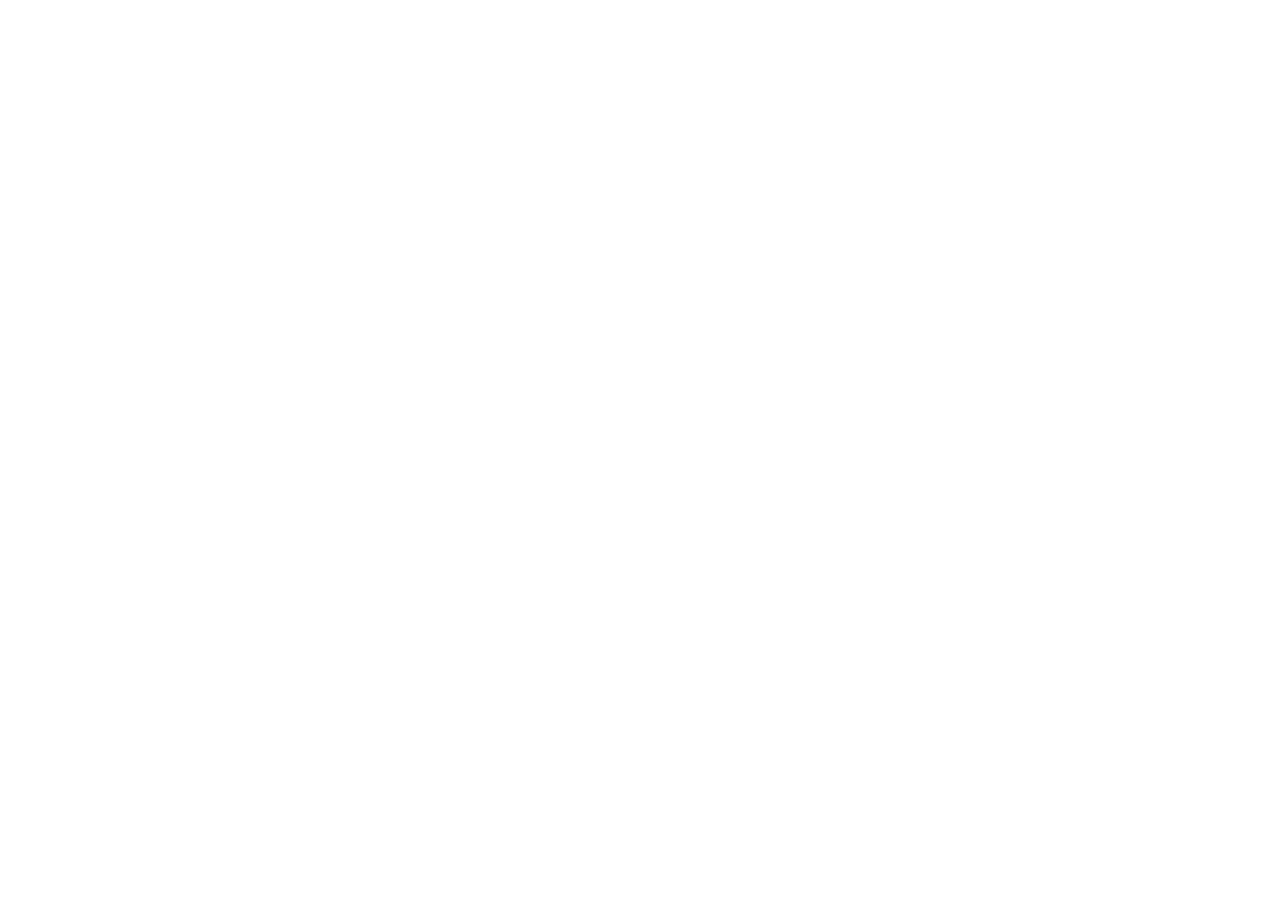
==== site/index.html @ e60ed1c7 "angular added" ====
<!doctype html>
<html>
    <head>
        <title>Coffee Reviews</title>
        <script src="js/angular.min.js"></script>
        <script src="js/app.js"></script>
        <link rel="stylesheet" href="css/style.css" type="text/css">
    </head>
    <body ng-app="myApp">
        <div class="container">
            <div class="side-bar" ng-controller="coffeeMenuCtrl">
                <ul>
                    <li ng-repeat="coffee in coffees">{{coffee.name}}</li>
                </ul>
            </div>
            <div class="main-content" ng-controller="mainContentCtrl">

            </div>
        </div>
    </body>
</html>
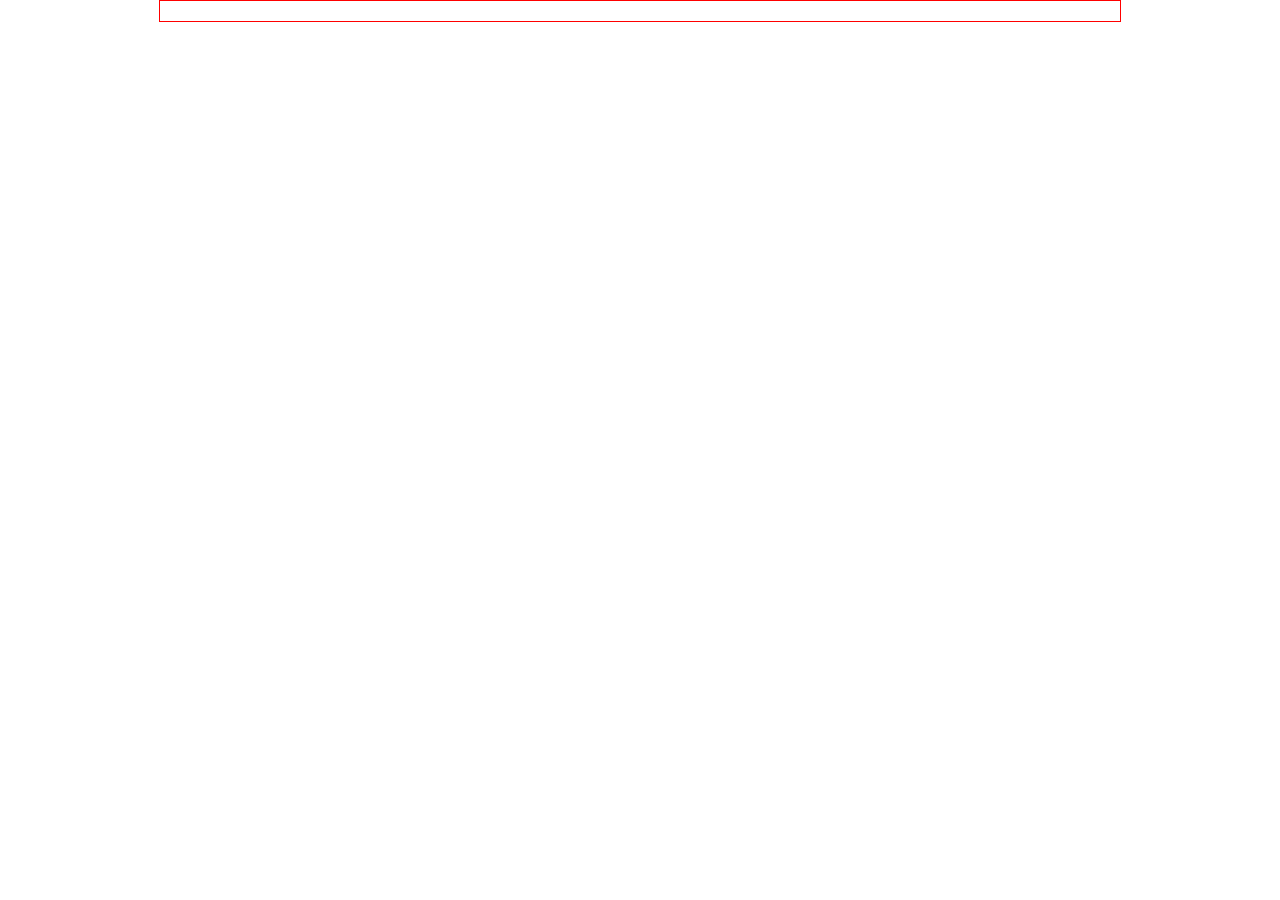
==== commit 96766a9a: "client side" ====
--- a/site/index.html
+++ b/site/index.html
@@ -2,20 +2,28 @@
 <html>
     <head>
         <title>Coffee Reviews</title>
-        <script src="js/angular.min.js"></script>
+        <!--<script src="js/angular.min.js"></script>-->
         <script src="js/app.js"></script>
         <link rel="stylesheet" href="css/style.css" type="text/css">
     </head>
-    <body ng-app="myApp">
+    <body ng-app="myApp" onload="initApp()">
         <div class="container">
-            <div class="side-bar" ng-controller="coffeeMenuCtrl">
-                <ul>
+            <div class="side-bar" ng-controller="coffeeMenuCtrl" style="display: none;">
+                <ul >
                     <li ng-repeat="coffee in coffees">{{coffee.name}}</li>
                 </ul>
             </div>
-            <div class="main-content" ng-controller="mainContentCtrl">
+
+            <div class="side-bar">
+                <ul id="coffee-menu">
+
+                </ul>
+            </div>
+            <div class="main-content" id="coffee-reveiws">
 
             </div>
         </div>
     </body>
-</html>+</html>
+
+
--- a/site/css/style.css
+++ b/site/css/style.css
@@ -0,0 +1,32 @@
+*{
+    margin: 0px;
+    padding: 0px;
+}
+
+ul{
+    list-style: none;
+}
+
+a {
+    cursor: pointer;
+}
+
+.container{
+    margin: 0px auto;
+    width: 960px;
+    border: red solid 1px;
+    overflow: hidden;
+}
+
+.container .side-bar{
+    float: left;
+    width: 200px;
+    padding: 10px;
+}
+
+
+.container .main-content{
+    float: left;
+    width: 700px;
+    padding: 10px;
+}
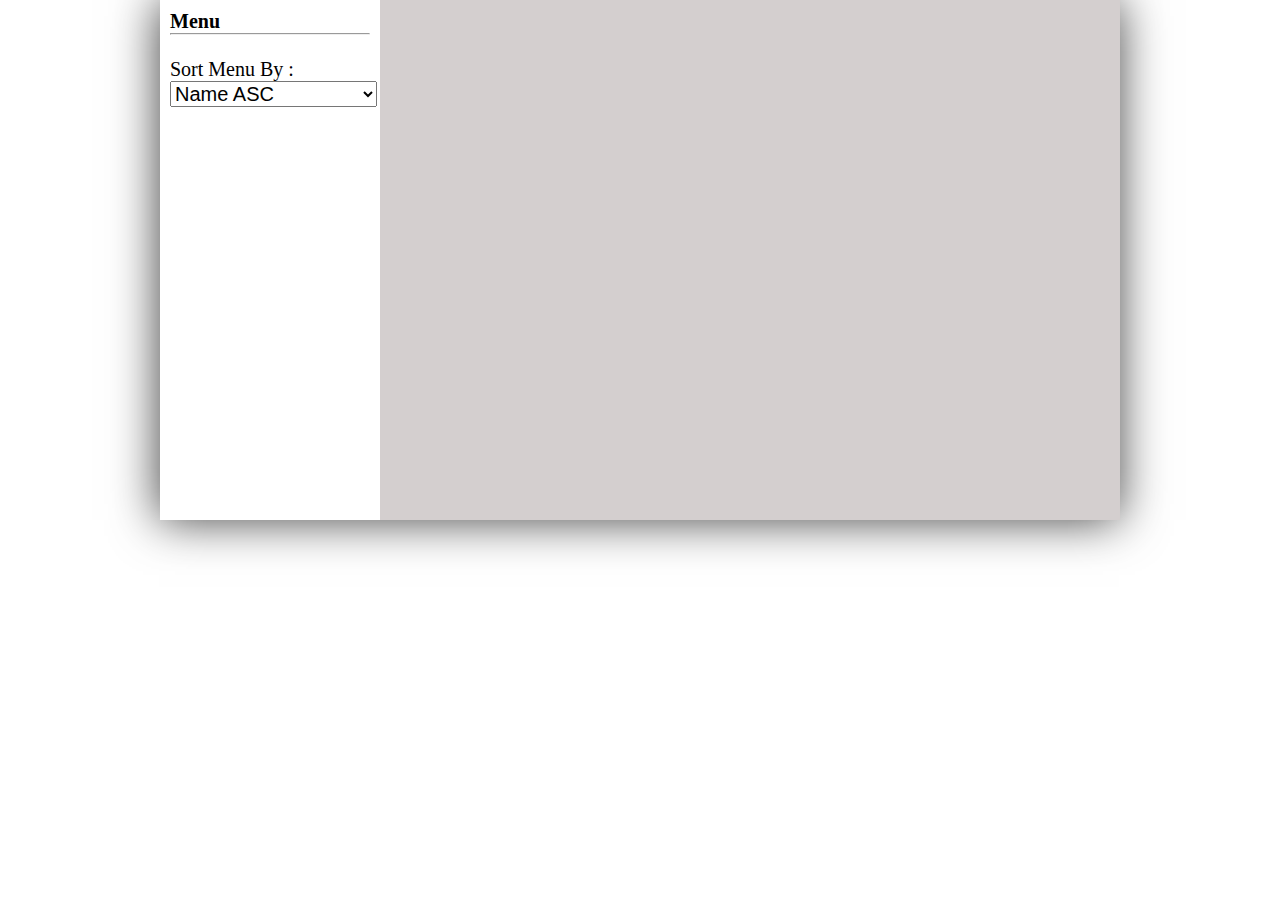
==== commit 8f0967a2: "css updated" ====
--- a/site/index.html
+++ b/site/index.html
@@ -2,25 +2,29 @@
 <html>
     <head>
         <title>Coffee Reviews</title>
-        <!--<script src="js/angular.min.js"></script>-->
+        <script src="js/function.js"></script>
         <script src="js/app.js"></script>
         <link rel="stylesheet" href="css/style.css" type="text/css">
     </head>
-    <body ng-app="myApp" onload="initApp()">
+    <body onload="initApp()">
         <div class="container">
-            <div class="side-bar" ng-controller="coffeeMenuCtrl" style="display: none;">
-                <ul >
-                    <li ng-repeat="coffee in coffees">{{coffee.name}}</li>
+            <div class="side-bar">
+
+                <h3>Menu</h3>
+                <hr/>
+                <ul id="coffee-menu">
                 </ul>
+
+                <br/>
+                Sort Menu By : 
+                <select onchange="sortMenu(this.value)">
+                    <option value="name">Name ASC</option>
+                    <option value="rating">Average Rating ASC</option>
+                </select>
             </div>
-
-            <div class="side-bar">
-                <ul id="coffee-menu">
-
-                </ul>
-            </div>
-            <div class="main-content" id="coffee-reveiws">
-
+            <div class="main-content" id="main-content">
+                <div id="coffee-reveiws"></div>
+                <div id="coffee-reveiw-form"></div>
             </div>
         </div>
     </body>
--- a/site/css/style.css
+++ b/site/css/style.css
@@ -1,6 +1,8 @@
 *{
     margin: 0px;
     padding: 0px;
+
+    font-size: 20px;
 }
 
 ul{
@@ -14,19 +16,139 @@
 .container{
     margin: 0px auto;
     width: 960px;
-    border: red solid 1px;
     overflow: hidden;
+
+
+    -webkit-box-shadow: -1px 0px 45px 0px rgba(0,0,0,0.75);
+    -moz-box-shadow: -1px 0px 45px 0px rgba(0,0,0,0.75);
+    box-shadow: -1px 0px 45px 0px rgba(0,0,0,0.75);
 }
 
 .container .side-bar{
     float: left;
     width: 200px;
     padding: 10px;
+
 }
 
 
 .container .main-content{
     float: left;
-    width: 700px;
+    width: 720px;
     padding: 10px;
+    background: #d4cfcf;
+    min-height: 500px;
 }
+
+ul#coffee-menu li {
+    padding: 4px 2px 4px 8px;
+    border-bottom: #cccccc solid 1px;
+} 
+
+ul#coffee-menu li:hover {
+    background: #ccccff;
+}
+
+ul#coffee-menu li span{
+    float: right;
+    -webkit-border-radius: 7px;
+    -moz-border-radius: 7px;
+    border-radius: 7px;
+    display: inline-block;
+    width: 45px;
+    text-align: center;
+    background: #ece7e7;
+}
+
+ul#coffee-menu li a{
+    display: inline-block;
+    text-transform: capitalize;
+}
+
+
+ul.coffee-details li{
+    padding: 8px;
+    background: #e2ebf1;
+}
+
+.coffee-name{
+    border-bottom: #cccccc solid 1px;
+    font-size: 20px;
+    font-weight: bold;
+}
+
+.coffee-img{
+    text-align: center;
+}
+
+.coffee-img img{
+    max-width: 600px;
+}
+.coffee-avg-rating{
+    background: gold !important;
+    font-weight: bold;
+    font-style: italic;
+}
+
+li.review{
+    margin-top: 5px;
+    background: #efeff2 !important;
+
+    -webkit-border-radius: 7px;
+    -moz-border-radius: 7px;
+    border-radius: 7px;
+}
+
+.reviewer-name, .rating{
+    border-bottom: #d4cfcf solid 1px;
+    font-weight: bold;
+    text-transform: capitalize;
+}
+
+.rating{
+    text-align: right;
+    font-style: italic;
+}
+
+.rating span{
+    float: right;
+    -webkit-border-radius: 7px;
+    -moz-border-radius: 7px;
+    border-radius: 7px;
+    display: inline-block;
+    width: 45px;
+    text-align: center;
+    background: #ece7e7;
+}
+
+.review-content {
+    padding: 12px;
+    font-style: italic;
+    border-bottom: #d4cfcf solid 1px;
+}
+
+.action{
+    margin-top: 10px;
+    overflow: hidden;
+}
+
+.action a, input[type=button]{
+    -webkit-border-radius: 5px;
+    -moz-border-radius: 5px;
+    border-radius: 5px;
+    display: inline-block;
+    text-align: center;
+    border: #999999;
+    background: #dedede;
+    margin: 5px;
+
+    padding: 4px 8px;
+}
+
+.update{
+    float: left;
+}
+
+.delete{
+    float: right;
+}
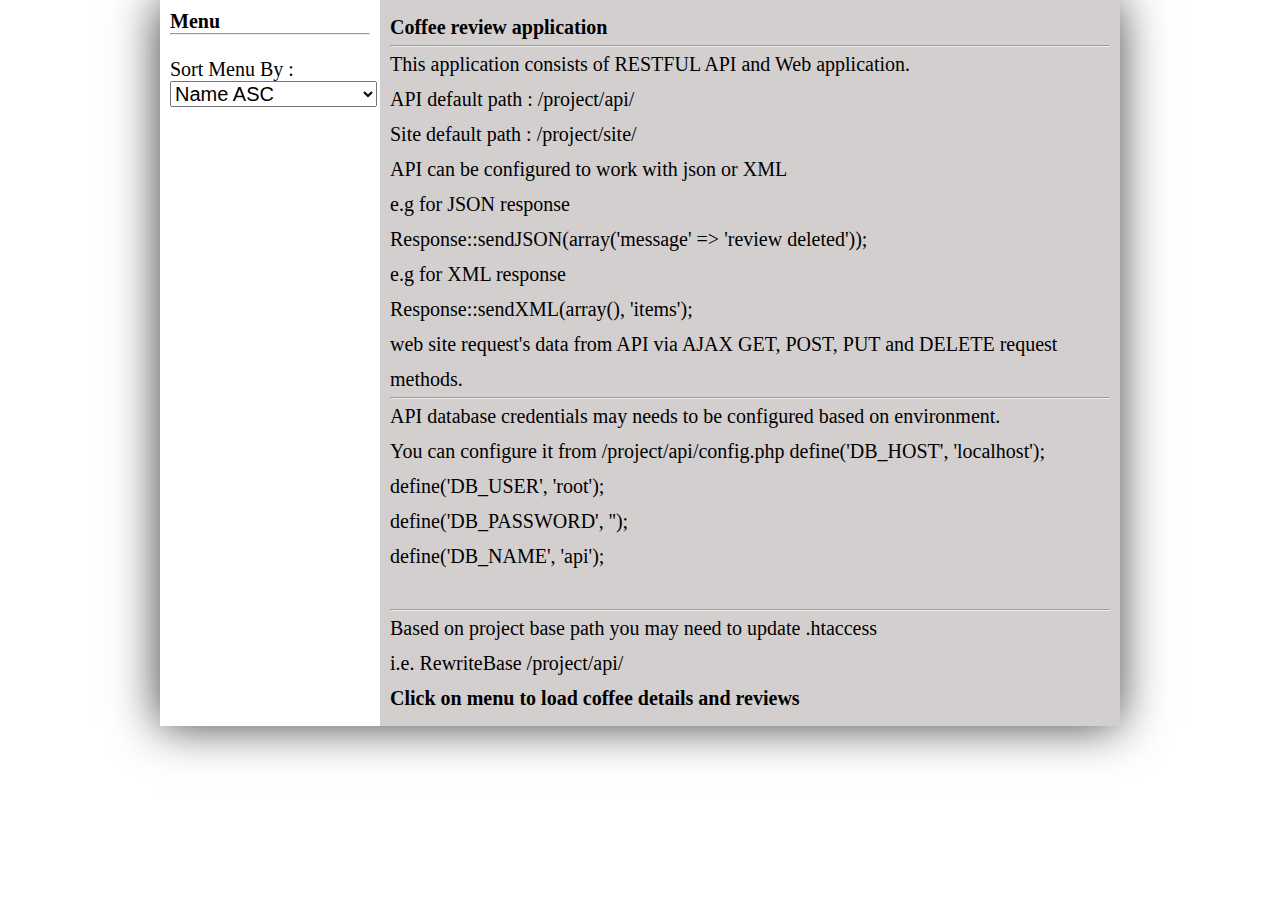
==== commit 735f4e58: "doc added" ====
--- a/site/index.html
+++ b/site/index.html
@@ -23,7 +23,50 @@
                 </select>
             </div>
             <div class="main-content" id="main-content">
-                <div id="coffee-reveiws"></div>
+                <div id="coffee-reveiws">
+                    <div class='readme'>
+                        <h1>Coffee review application</h1>
+                        <hr/>
+                        <p>
+                            This application consists of RESTFUL API and Web application.
+                            <br/>API default path :  /project/api/
+                            <br/>Site default path : /project/site/
+
+                            <br/>
+                            API can be configured to work with json or XML
+                            <br/>
+                            e.g for JSON response
+                            <br/>
+                            Response::sendJSON(array('message' => 'review deleted'));
+                            <br/>
+                            e.g for XML response
+                            <br/>
+                            Response::sendXML(array(), 'items');
+
+                            <br/>
+                            web site request's data from API via AJAX GET, POST, PUT and DELETE request methods.
+                        </p>
+                        <hr/>
+                        <p>
+                            API database credentials may needs to be configured based on environment. <br/>
+                            You can configure it from /project/api/config.php
+
+                            define('DB_HOST', 'localhost');<br/>
+                            define('DB_USER', 'root');<br/>
+                            define('DB_PASSWORD', '');<br/>
+                            define('DB_NAME', 'api');<br/>
+                            <br/>
+                        </p>
+                        <hr/>
+                        <p>
+                            Based on project base path you may need to update .htaccess 
+                            <br/> i.e. RewriteBase /project/api/
+
+                        </p>
+
+                        <h2>Click on menu to load coffee details and reviews</h2>
+                    </div>
+                </div>
                 <div id="coffee-reveiw-form"></div>
             </div>
         </div>
--- a/site/css/style.css
+++ b/site/css/style.css
@@ -75,6 +75,7 @@
     border-bottom: #cccccc solid 1px;
     font-size: 20px;
     font-weight: bold;
+    background: #ccffff !important;
 }
 
 .coffee-img{
@@ -152,3 +153,25 @@
 .delete{
     float: right;
 }
+
+.review-form {
+    margin-top: 5px;
+    background: #efeff2 !important;
+
+    -webkit-border-radius: 7px;
+    -moz-border-radius: 7px;
+    border-radius: 7px;
+
+    padding: 8px;
+}
+
+.review-form label{
+    display: block;
+    clear: both;
+}
+
+.readme {
+    font-size: 12px;
+    font-family: serif;
+    line-height: 35px;
+}
